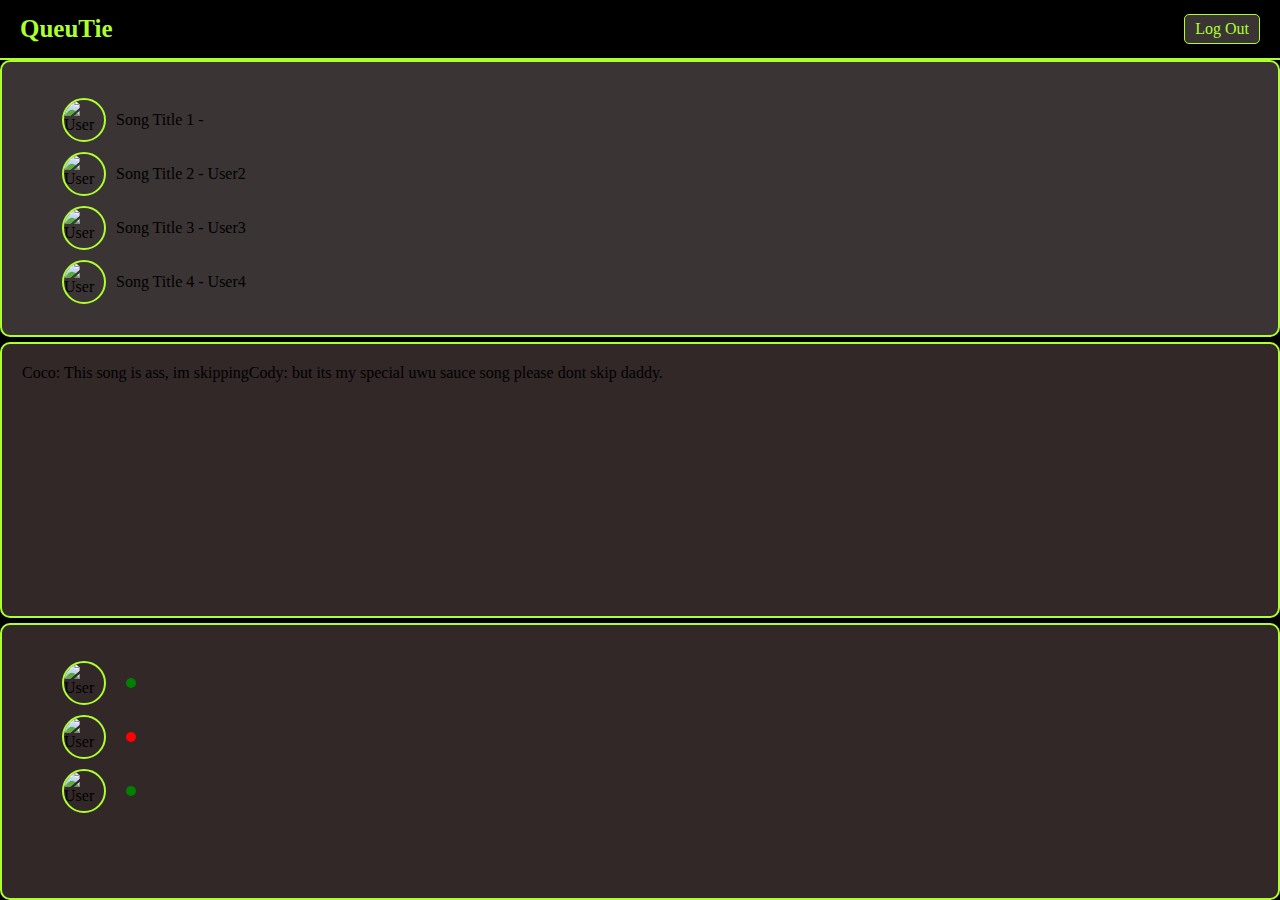
==== index.html @ 816225d5 "Update index.html" ====
<!DOCTYPE html>
<html lang="en">

<head>
    <meta charset="UTF-8">
    <meta name="viewport" content="width=device-width, initial-scale=1.0">
    <title>QueuTie</title>
    <link rel="stylesheet" href="./queulay.css" />
</head>

<body>
    <!-- Header Section -->
    <div class="header">
        <h2 class="title">QueuTie</h2>
        <div class="ham">
            <a href="#" class="logout" onclick="showLogoutMenu()">Log Out</a>
        </div>
    </div>
    <div id="logout-menu" class="logout-menu hidden">
        <p>Are you sure you want to log out?</p>
        <div class="logout-options">
            <button onclick="confirmLogout()">Yes</button>
            <button onclick="closeLogoutMenu()">No</button>
        </div>
    </div>

    <!-- Main Container -->
    <div class="app-container">
        <!-- Song Queue Section -->
        <div class="queue-container">
            <ul class="song-list" id="song-list">
                <li>
                    <img src="https://github.com/CoCoLoCo420/queutie/edit/main/Mizkif.png" alt="User 1" class="profile-img">
                    <span class="song-info">Song Title 1 - </span>
                </li>
                <li>
                    <img src="https://github.com/CoCoLoCo420/queutie/main/PirateSoftware.png" alt="User 2" class="profile-img">
                    <span class="song-info">Song Title 2 - User2</span>
                </li>
                <li>
                    <img src="https://github.com/CoCoLoCo420/queutie/main/Summit1g.png" alt="User 3" class="profile-img">
                    <span class="song-info">Song Title 3 - User3</span>
                </li>
                <li>
                    <img src="https://github.com/CoCoLoCo420/queutie/main/m0xyy.jpg" alt="User 4" class="profile-img">
                    <span class="song-info">Song Title 4 - User4</span>
                </li>
            </ul>
        </div>

        <div class="video-sidebar">
            <div class="chat">Coco: This song is ass, im skipping</div>
            <div class="chat">Cody: but its my special uwu sauce song please dont skip daddy.</div>
        </div>

        <!-- Friends Sidebar -->
        <div class="friends-sidebar">
            <ul class="friends-list" id="friends-list">
                <li>
                    <div class="friend">
                        <img src="https://github.com/CoCoLoCo420/queutie/main/Mizkif.png" alt="User 2" class="profile-img">
                        <span class="status online"></span>
                    </div>
                </li>
                <li>
                    <div class="friend">
                        <img src="https://github.com/CoCoLoCo420/queutie/main/xQc.jpeg" alt="User 2" class="profile-img">
                        <span class="status offline"></span>
                    </div>
                </li>
                <li>
                    <div class="friend">
                        <img src="https://github.com/CoCoLoCo420/queutie/main/Tyler1.png" alt="User 2" class="profile-img">
                        <span class="status online"></span>
                    </div>
                </li>
            </ul>
        </div>
    </div>

    <!-- Logout Confirmation Popup -->
    

    <!-- Link to External JavaScript -->
    <script src="./queulay.js"></script>
</body>

</html>
---- queulay.css ----
html {
    background-color: rgb(0, 0, 0);
    padding: 0; /* Remove unnecessary padding */
    margin: 0; /* Ensure no unwanted margin */
    height: 100%; /* Ensure full viewport usage */
    overflow: hidden; /* Prevent overflowing content */
}

/* Body Styling */
body {
    user-select: none; /* Disable text selection */
    -webkit-user-select: none; /* Safari support */
    -moz-user-select: none; /* Firefox support */
    margin: 0;
    padding: 0;
    height: 100%; /* Match viewport height */
    display: block; /* Ensure no flexbox interference */
}

/* Header Section */
.header {
    display: flex;
    flex-direction: row; /* Align title and logout button horizontally */
    align-items: center; /* Center-align content vertically */
    justify-content: space-between; /* Space out title and logout button */
    padding: 10px 20px; /* Add spacing around the header */
    background-color: rgb(0, 0, 0); /* Match background color */
    border-bottom: 2px solid greenyellow; /* Optional divider line */
    height: 60px; /* Fixed height for the header */
    box-sizing: border-box; /* Include padding in height calculation */
    flex-shrink: 0; /* Prevent shrinking */
}

/* Title Styling */
.title {
    font-family: 'Times New Roman', Times, serif;
    color: greenyellow;
    font-size: 25px;
    margin: 0; /* Remove default margins */
    padding: 0; /* Remove padding */
}

/* Logout Button */
.ham {
    display: flex;
    justify-content: center;
    align-items: center;
    gap: 10px;
}

.logout {
    background-color: rgb(59, 52, 52);
    border: 1px solid greenyellow;
    color: greenyellow;
    text-decoration: none;
    cursor: pointer;
    padding: 5px 10px; /* Add padding for better button size */
    border-radius: 5px; /* Rounded corners */
    transition: background-color 0.3s ease;
}

/* Hover effect */
.logout:hover {
    background-color: greenyellow;
    color: rgb(59, 52, 52);
}

/* Logout Menu */
.logout-menu {
    position: fixed;
    top: 50%;
    left: 50%;
    transform: translate(-50%, -50%);
    background-color: rgba(59, 52, 52, 0.95);
    color: greenyellow;
    border: 2px solid greenyellow;
    border-radius: 10px;
    padding: 5px;
    text-align: center;
    z-index: 1000; /* Ensures it appears above other elements */
    display: none; /* Hidden by default */
    box-shadow: 0 4px 6px rgba(0, 0, 0, 0.3); /* Subtle shadow */
    width: 15vh; /* Reset width to default */
    height: auto; /* Reset height to default */
    cursor: grab; /* Add a grab cursor for dragging */
}

.logout-menu:active {
    cursor: grabbing;
}

.logout-menu p {
    margin: 10px 0;
    font-size: 18px;
    font-weight: bold;
}

.logout-options {
    display: flex;
    justify-content: center;
    gap: 10px;
}

.logout-options button {
    padding: 5px 15px;
    border: 1px solid greenyellow;
    background-color: rgb(59, 52, 52);
    color: greenyellow;
    font-size: 14px;
    cursor: pointer;
    border-radius: 5px;
    transition: background-color 0.3s ease;
}

.logout-options button:hover {
    background-color: greenyellow;
    color: rgb(59, 52, 52);
}

/* Main App Container */
.app-container {
    display: flex;
    flex-direction: column; /* Maintain vertical layout */
    gap: 5px;
    height: calc(100vh - 60px); /* Deduct header height */
    overflow: hidden; /* Prevent content overflow */
    box-sizing: border-box; /* Include borders and padding in height calculation */
    flex-grow: 1; /* Allow it to fill remaining space */
}

/* Child Containers */
.queue-container, .video-sidebar, .friends-sidebar {
    flex: 1; /* Default equal height for all containers */
    transition: flex 0.3s ease; /* Smooth resizing */
    overflow-y: auto; /* Allow scrolling inside containers */
    box-sizing: border-box; /* Include padding and borders in height */
    min-height: 0; /* Prevent exceeding parent container's height */
}

/* Song Queue Section */
.queue-container {
    display: flex;
    background-color: rgb(59, 52, 52);
    border: 2px solid greenyellow;
    padding: 20px;
    border-radius: 10px;
}

.queue-container h2 {
    text-align: center;
    color: greenyellow;
    margin-bottom: 15px;
}

.song-list {
    list-style: none;
}

.song-list li {
    display: flex;
    align-items: center;
    margin-bottom: 10px;
}

.profile-img {
    width: 40px;
    height: 40px;
    border-radius: 50%;
    margin-right: 10px;
    border: 2px solid greenyellow;
}

.song-info {
    font-size: 16px;
}

.video-sidebar {
    display: flex;
    flex-direction: row;
    background-color: rgb(50, 40, 40);
    border: 2px solid greenyellow;
    padding: 20px;
    border-radius: 10px;
}

.video-sidebar h2 {
    text-align: center;
    color: greenyellow;
    margin-bottom: 15px;
}

/* Friends Sidebar */
.friends-sidebar {
    display: flex;
    flex-direction: row;
    background-color: rgb(50, 40, 40);
    border: 2px solid greenyellow;
    padding: 20px;
    border-radius: 10px;
}

.friends-sidebar h2 {
    text-align: center;
    color: greenyellow;
    margin-bottom: 15px;
}

.friends-list {
    list-style: none;
}

.friend {
    display: flex;
    align-items: center;
    margin-bottom: 10px;
}

.status {
    width: 10px;
    height: 10px;
    border-radius: 50%;
    margin-left: 10px;
}

.online {
    background-color: green;
}

.offline {
    background-color: red;
}
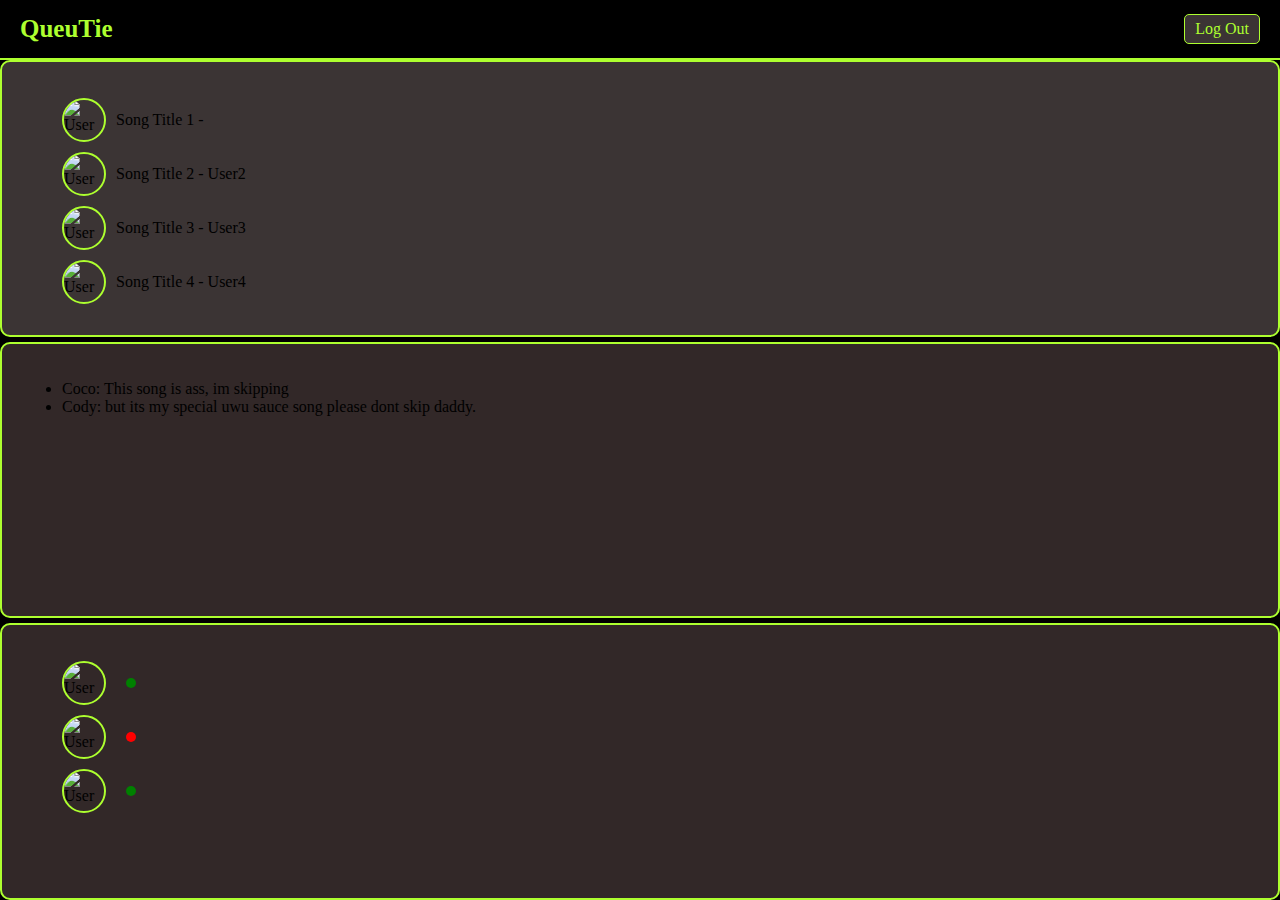
==== commit 3df9f498: "Update index.html" ====
--- a/index.html
+++ b/index.html
@@ -49,8 +49,10 @@
         </div>
 
         <div class="video-sidebar">
-            <div class="chat">Coco: This song is ass, im skipping</div>
-            <div class="chat">Cody: but its my special uwu sauce song please dont skip daddy.</div>
+            <ul>
+            <li><div> Coco: This song is ass, im skipping</div></li>
+            <li><div> Cody: but its my special uwu sauce song please dont skip daddy.</div></li>
+                </ul>
         </div>
 
         <!-- Friends Sidebar -->
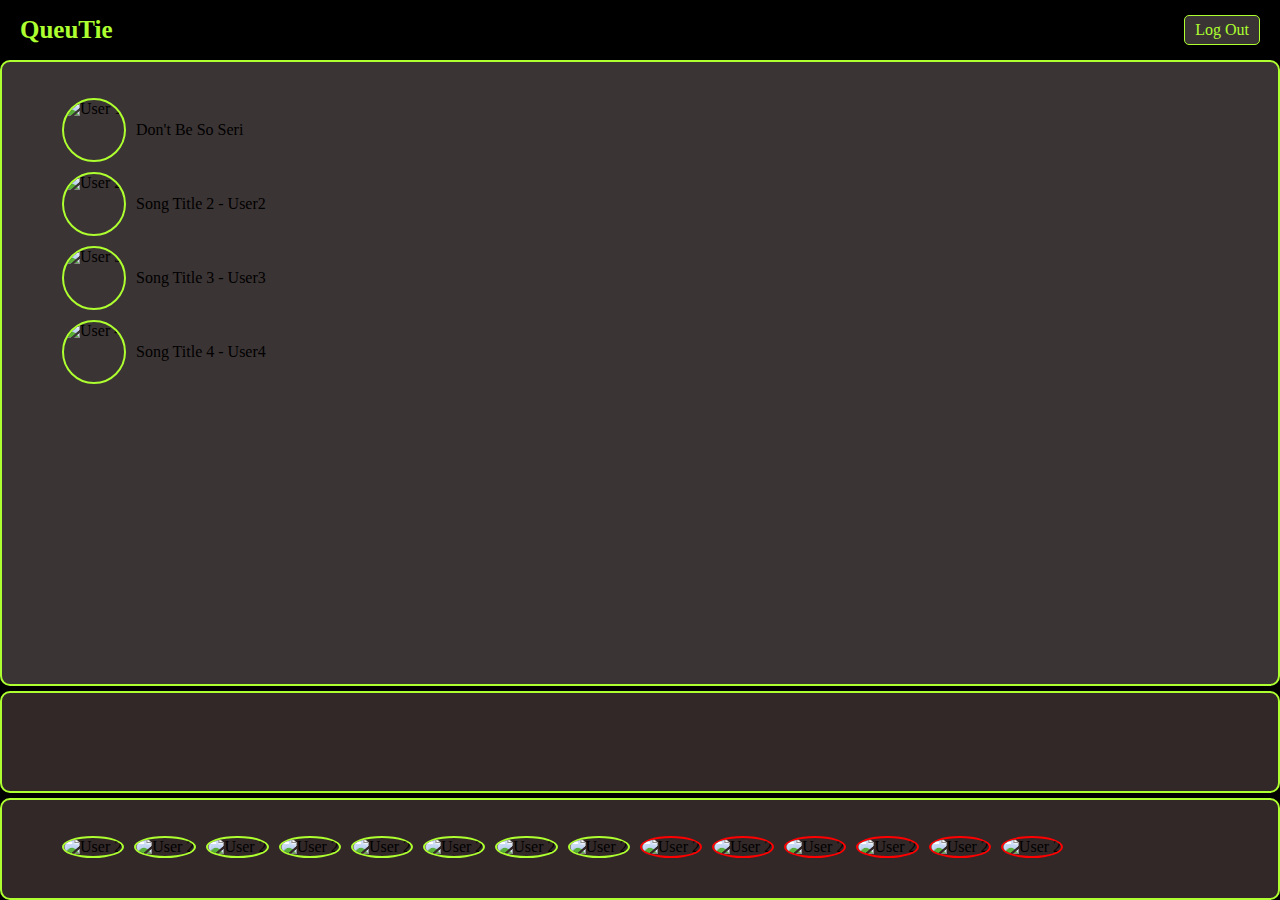
==== commit 9e6b4940: "Rename qmob.html to index.html" ====
--- a/index.html
+++ b/index.html
@@ -5,7 +5,7 @@
     <meta charset="UTF-8">
     <meta name="viewport" content="width=device-width, initial-scale=1.0">
     <title>QueuTie</title>
-    <link rel="stylesheet" href="./queulay.css" />
+    <link rel="stylesheet" href="./qmob.css" />
 </head>
 
 <body>
@@ -30,50 +30,97 @@
         <div class="queue-container">
             <ul class="song-list" id="song-list">
                 <li>
-                    <img src="https://github.com/CoCoLoCo420/queutie/edit/main/Mizkif.png" alt="User 1" class="profile-img">
-                    <span class="song-info">Song Title 1 - </span>
+                    <img src="./images/Cyr.png" alt="User 1" class="profile-img-online">
+                    <span class="song-info">Don't Be So Seri</span>
                 </li>
                 <li>
-                    <img src="https://github.com/CoCoLoCo420/queutie/main/PirateSoftware.png" alt="User 2" class="profile-img">
+                    <img src="./images/Hassan.jpeg" alt="User 2" class="profile-img-online">
                     <span class="song-info">Song Title 2 - User2</span>
                 </li>
                 <li>
-                    <img src="https://github.com/CoCoLoCo420/queutie/main/Summit1g.png" alt="User 3" class="profile-img">
+                    <img src="./images/Quin.png" alt="User 3" class="profile-img-online">
                     <span class="song-info">Song Title 3 - User3</span>
                 </li>
                 <li>
-                    <img src="https://github.com/CoCoLoCo420/queutie/main/m0xyy.jpg" alt="User 4" class="profile-img">
+                    <img src="./images/Soda.png" alt="User 4" class="profile-img-online">
                     <span class="song-info">Song Title 4 - User4</span>
                 </li>
             </ul>
         </div>
 
-        <div class="video-sidebar">
-            <ul>
-            <li><div> Coco: This song is ass, im skipping</div></li>
-            <li><div> Cody: but its my special uwu sauce song please dont skip daddy.</div></li>
-                </ul>
-        </div>
+        <div class="video-sidebar"></div>
 
         <!-- Friends Sidebar -->
         <div class="friends-sidebar">
-            <ul class="friends-list" id="friends-list">
+            <ul class="no-bullets" id="friends-list">
                 <li>
-                    <div class="friend">
-                        <img src="https://github.com/CoCoLoCo420/queutie/main/Mizkif.png" alt="User 2" class="profile-img">
-                        <span class="status online"></span>
+                    <div>
+                        <img src="./images/PirateSoftware.png" alt="User 2" class="profile-img-online">
                     </div>
                 </li>
                 <li>
-                    <div class="friend">
-                        <img src="https://github.com/CoCoLoCo420/queutie/main/xQc.jpeg" alt="User 2" class="profile-img">
-                        <span class="status offline"></span>
+                    <div>
+                        <img src="./images/Fuslie.png" alt="User 2" class="profile-img-online">
                     </div>
                 </li>
                 <li>
-                    <div class="friend">
-                        <img src="https://github.com/CoCoLoCo420/queutie/main/Tyler1.png" alt="User 2" class="profile-img">
-                        <span class="status online"></span>
+                    <div>
+                        <img src="./images/PirateSoftware.png" alt="User 2" class="profile-img-online">
+                    </div>
+                </li>
+                <li>
+                    <div>
+                        <img src="./images/Fuslie.png" alt="User 2" class="profile-img-online">
+                    </div>
+                </li>
+                <li>
+                    <div>
+                        <img src="./images/PirateSoftware.png" alt="User 2" class="profile-img-online">
+                    </div>
+                </li>
+                <li>
+                    <div>
+                        <img src="./images/Fuslie.png" alt="User 2" class="profile-img-online">
+                    </div>
+                </li>
+                <li>
+                    <div>
+                        <img src="./images/PirateSoftware.png" alt="User 2" class="profile-img-online">
+                    </div>
+                </li>
+                <li>
+                    <div>
+                        <img src="./images/Fuslie.png" alt="User 2" class="profile-img-online">
+                    </div>
+                </li>
+                <li>
+                    <div>
+                        <img src="./images/Shroud.png" alt="User 2" class="profile-img-offline">
+                    </div>
+                </li>
+                <li>
+                    <div>
+                        <img src="./images/Shroud.png" alt="User 2" class="profile-img-offline">
+                    </div>
+                </li>
+                <li>
+                    <div>
+                        <img src="./images/Shroud.png" alt="User 2" class="profile-img-offline">
+                    </div>
+                </li>
+                <li>
+                    <div>
+                        <img src="./images/Shroud.png" alt="User 2" class="profile-img-offline">
+                    </div>
+                </li>
+                <li>
+                    <div>
+                        <img src="./images/Shroud.png" alt="User 2" class="profile-img-offline">
+                    </div>
+                </li>
+                <li>
+                    <div>
+                        <img src="./images/Shroud.png" alt="User 2" class="profile-img-offline">
                     </div>
                 </li>
             </ul>
@@ -84,7 +131,7 @@
     
 
     <!-- Link to External JavaScript -->
-    <script src="./queulay.js"></script>
+    <script src="./qmob.js"></script>
 </body>
 
 </html>
--- a/qmob.css
+++ b/qmob.css
@@ -0,0 +1,227 @@
+html {
+    background-color: rgb(0, 0, 0);
+    padding: 0; /* Remove unnecessary padding */
+    margin: 0; /* Ensure no unwanted margin */
+    height: 100%; /* Ensure full viewport usage */
+    overflow: hidden; /* Prevent overflowing content */
+}
+
+/* Body Styling */
+body {
+    user-select: none; /* Disable text selection */
+    -webkit-user-select: none; /* Safari support */
+    -moz-user-select: none; /* Firefox support */
+    margin: 0;
+    padding: 0;
+    height: 100%; /* Match viewport height */
+/* Ensure no flexbox interference */
+}
+
+/* Header Section */
+.header {
+    display: flex;
+    flex-direction: row; /* Align title and logout button horizontally */
+    align-items: center; /* Center-align content vertically */
+    justify-content: space-between; /* Space out title and logout button */
+    padding: 10px 20px; /* Add spacing around the header */
+    background-color: rgb(0, 0, 0); /* Match background color */
+    height: 60px; /* Fixed height for the header */
+    box-sizing: border-box; /* Include padding in height calculation */
+    flex-shrink: 0; /* Prevent shrinking */
+}
+
+/* Title Styling */
+.title {
+    font-family: 'Times New Roman', Times, serif;
+    color: greenyellow;
+    font-size: 25px;
+    margin: 0; /* Remove default margins */
+    padding: 0; /* Remove padding */
+}
+
+/* Logout Button */
+.ham {
+    display: flex;
+    justify-content: center;
+    align-items: center;
+    gap: 10px;
+}
+
+.logout {
+    background-color: rgb(59, 52, 52);
+    border: 1px solid greenyellow;
+    color: greenyellow;
+    text-decoration: none;
+    cursor: pointer;
+    padding: 5px 10px; /* Add padding for better button size */
+    border-radius: 5px; /* Rounded corners */
+    transition: background-color 0.3s ease;
+}
+
+/* Hover effect */
+.logout:hover {
+    background-color: greenyellow;
+    color: rgb(59, 52, 52);
+}
+
+/* Logout Menu */
+.logout-menu {
+    position: fixed;
+    top: 50%;
+    left: 50%;
+    transform: translate(-50%, -50%);
+    background-color: rgba(59, 52, 52, 0.95);
+    color: greenyellow;
+    border: 2px solid greenyellow;
+    border-radius: 10px;
+    padding: 5px;
+    text-align: center;
+    z-index: 1000; /* Ensures it appears above other elements */
+    display: none; /* Hidden by default */
+    box-shadow: 0 4px 6px rgba(0, 0, 0, 0.3); /* Subtle shadow */
+    width: 15vh; /* Reset width to default */
+    height: auto; /* Reset height to default */
+    cursor: grab; /* Add a grab cursor for dragging */
+}
+
+.logout-menu:active {
+    cursor: grabbing;
+}
+
+.logout-menu p {
+    margin: 10px 0;
+    font-size: 18px;
+    font-weight: bold;
+}
+
+.logout-options {
+    display: flex;
+    justify-content: center;
+    gap: 10px;
+}
+
+.logout-options button {
+    padding: 5px 15px;
+    border: 1px solid greenyellow;
+    background-color: rgb(59, 52, 52);
+    color: greenyellow;
+    font-size: 14px;
+    cursor: pointer;
+    border-radius: 5px;
+    transition: background-color 0.3s ease;
+}
+
+.logout-options button:hover {
+    background-color: greenyellow;
+    color: rgb(59, 52, 52);
+}
+
+/* Main App Container */
+.app-container {
+    display: flex;
+    flex-direction: column; /* Maintain vertical layout */
+    gap: 5px;
+    height: calc(100vh - 60px); /* Deduct header height */
+    box-sizing: border-box; /* Include borders and padding in height calculation */
+    flex-grow: 1; /* Allow it to fill remaining space */
+}
+
+/* Child Containers */
+  .video-sidebar {
+    flex: .5;
+    transition: flex 0.3s ease; /* Smooth resizing */
+    overflow-y: auto; /* Allow scrolling inside containers */
+    box-sizing: border-box; /* Include padding and borders in height */
+    min-height: 0; /* Prevent exceeding parent container's height */
+}
+
+/* Song Queue Section */
+.queue-container {
+    display: flex;
+    flex: 5;
+    background-color: rgb(59, 52, 52);
+    border: 2px solid greenyellow;
+    padding: 20px;
+    border-radius: 10px;
+    transition: flex 0.3s ease; /* Smooth resizing */
+    overflow-y: auto; /* Allow scrolling inside containers */
+    box-sizing: border-box; /* Include padding and borders in height */
+    min-height: 0;
+}
+
+.queue-container h2 {
+    text-align: center;
+    color: greenyellow;
+    margin-bottom: 15px;
+}
+
+.song-list {
+    list-style: none;
+}
+
+.song-list li {
+    display: flex;
+    align-items: center;
+    margin-bottom: 10px;
+}
+
+.profile-img-online {
+    width: 60px;
+    height: 60px;
+    border-radius: 50%;
+    margin-right: 10px;
+    border: 2px solid greenyellow;
+}
+.profile-img-offline {
+    width: 60px;
+    height: 60px;
+    border-radius: 50%;
+    margin-right: 10px;
+    border: 2px solid red;
+}
+
+.song-info {
+    font-size: 16px;
+}
+
+.video-sidebar {
+    display: flex;
+    flex-direction: row;
+    background-color: rgb(50, 40, 40);
+    border: 2px solid greenyellow;
+    padding: 20px;
+    border-radius: 10px;
+}
+
+.video-sidebar h2 {
+    text-align: center;
+    color: greenyellow;
+    margin-bottom: 15px;
+}
+.no-bullets {
+    display: flex;
+    flex-wrap: nowrap;
+    justify-content: flex-start;
+    align-content: flex-start;
+    list-style-type: none;
+
+}
+
+/* Friends Sidebar */
+.friends-sidebar {
+    background-color: rgb(50, 40, 40);
+    border: 2px solid greenyellow;
+    padding: 20px;
+    border-radius: 10px;
+    flex: .5;
+    transition: flex 0.3s ease; /* Smooth resizing */
+    overflow-y: auto; /* Allow scrolling inside containers */
+    min-height: 0; /* Prevent exceeding parent container's height */
+
+}
+
+
+
+
+
+
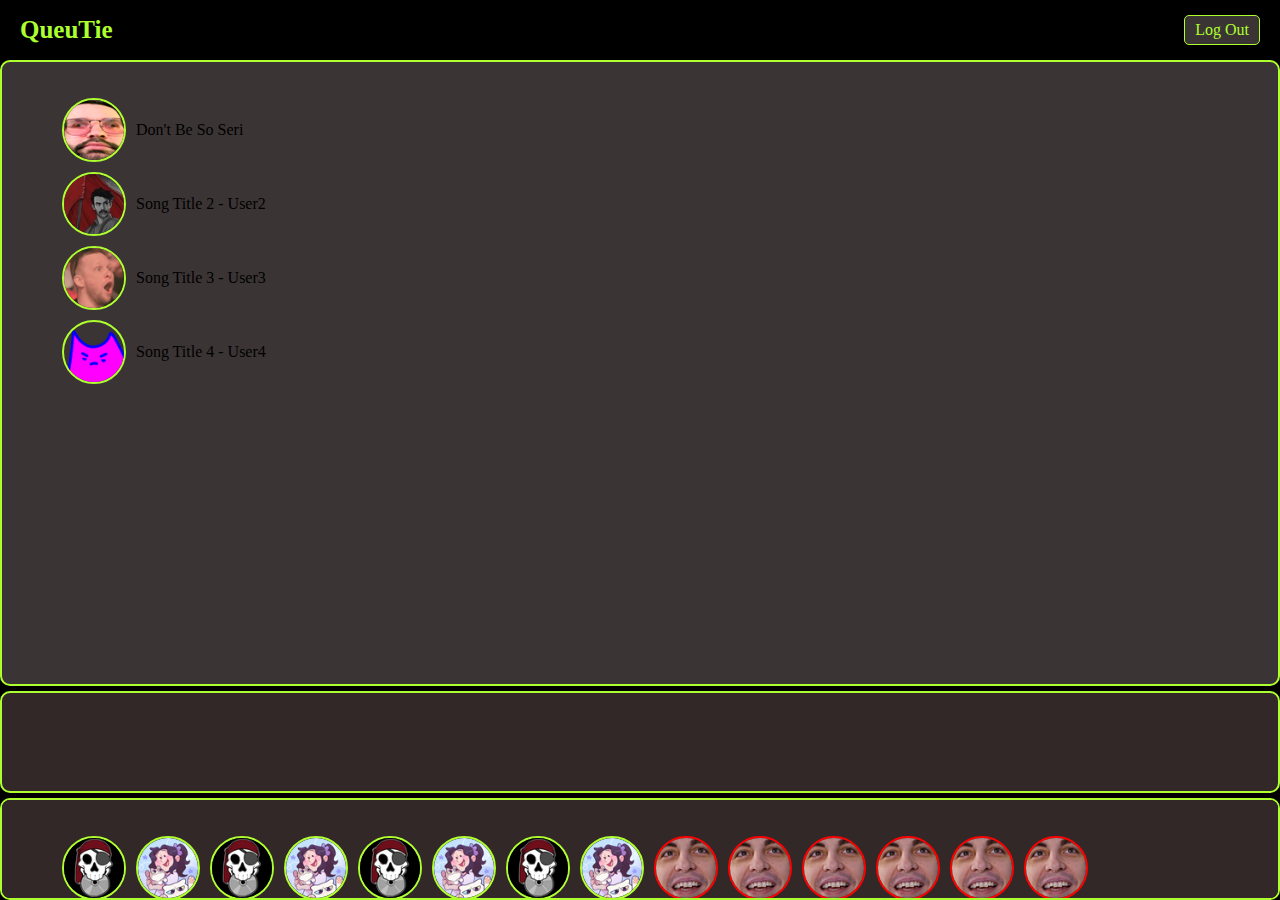
==== commit e0345c1a: "Update index.html" ====
--- a/index.html
+++ b/index.html
@@ -30,7 +30,7 @@
         <div class="queue-container">
             <ul class="song-list" id="song-list">
                 <li>
-                    <img src="./images/Cyr.png" alt="User 1" class="profile-img-online">
+                    <img src="images/Cyr.png" alt="User 1" class="profile-img-online">
                     <span class="song-info">Don't Be So Seri</span>
                 </li>
                 <li>
--- a/qmob.css
+++ b/qmob.css
@@ -203,6 +203,7 @@
     flex-wrap: nowrap;
     justify-content: flex-start;
     align-content: flex-start;
+    overflow-y: auto;
     list-style-type: none;
 
 }
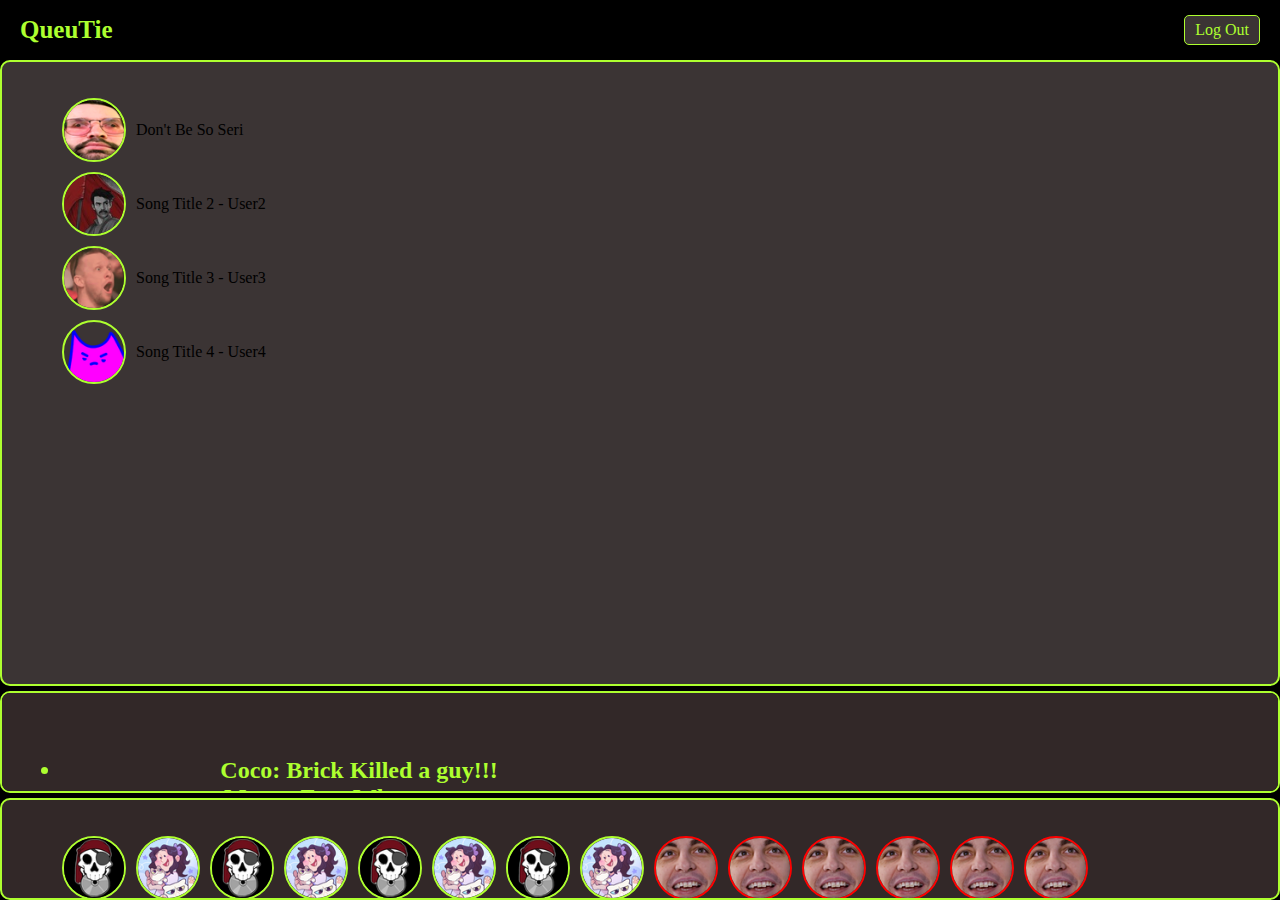
==== commit a00847a0: "Update index.html" ====
--- a/index.html
+++ b/index.html
@@ -48,7 +48,14 @@
             </ul>
         </div>
 
-        <div class="video-sidebar"></div>
+        <div class="video-sidebar">
+            <h2><ul>
+                <li>Coco: Brick Killed a guy!!!</li>
+                <li>Megan Fox: Whaaaaaaaat</li>
+                <li>Mark Markington: Didi the chickens have large talons???</li>
+                
+            </ul></h2>
+        </div>
 
         <!-- Friends Sidebar -->
         <div class="friends-sidebar">
--- a/qmob.css
+++ b/qmob.css
@@ -203,7 +203,6 @@
     flex-wrap: nowrap;
     justify-content: flex-start;
     align-content: flex-start;
-    overflow-y: auto;
     list-style-type: none;
 
 }
@@ -214,15 +213,22 @@
     border: 2px solid greenyellow;
     padding: 20px;
     border-radius: 10px;
-    flex: .5;
+    flex: 0.5;
     transition: flex 0.3s ease; /* Smooth resizing */
-    overflow-y: auto; /* Allow scrolling inside containers */
+    overflow-y: hidden; /* Lock vertical scroll by default */
+    overflow-x: auto; /* Allow horizontal scroll by default */
     min-height: 0; /* Prevent exceeding parent container's height */
-
-}
-
-
-
-
-
-
+}
+
+.friends-sidebar.expanded {
+    overflow-y: auto; /* Unlock vertical scroll when expanded */
+    overflow-x: hidden; /* Lock horizontal scroll when expanded */
+    flex: 5; /* Expanded size */
+}
+
+
+
+
+
+
+
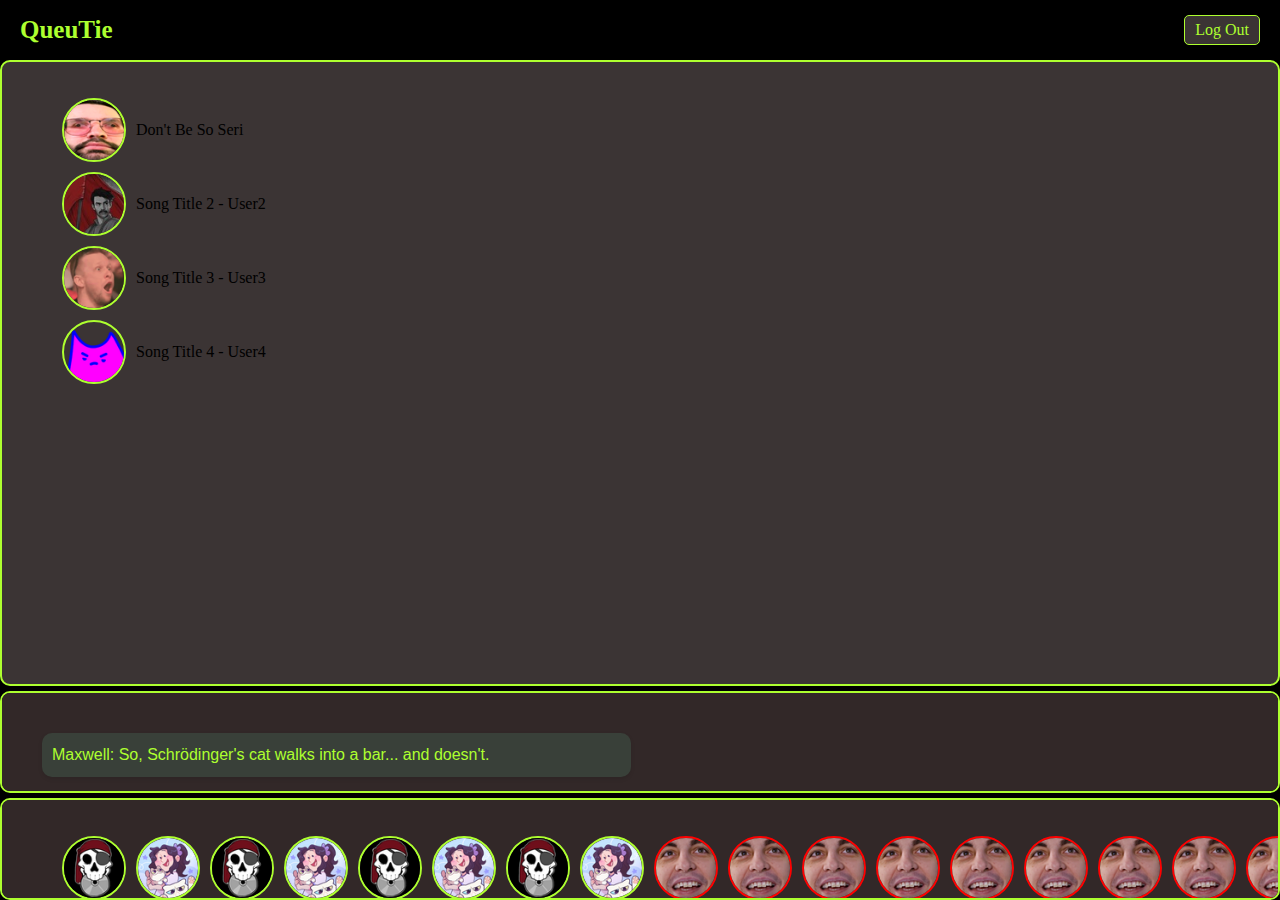
==== commit 79cbaea4: "Update index.html" ====
--- a/index.html
+++ b/index.html
@@ -30,7 +30,7 @@
         <div class="queue-container">
             <ul class="song-list" id="song-list">
                 <li>
-                    <img src="images/Cyr.png" alt="User 1" class="profile-img-online">
+                    <img src="./images/Cyr.png" alt="User 1" class="profile-img-online">
                     <span class="song-info">Don't Be So Seri</span>
                 </li>
                 <li>
@@ -49,12 +49,55 @@
         </div>
 
         <div class="video-sidebar">
-            <h2><ul>
-                <li>Coco: Brick Killed a guy!!!</li>
-                <li>Megan Fox: Whaaaaaaaat</li>
-                <li>Mark Markington: Didi the chickens have large talons???</li>
-                
-            </ul></h2>
+            <ul class="chat-style">
+                <li>Maxwell: So, Schrödinger's cat walks into a bar... and doesn't. </li>
+                <li>Luna: Classic superposition joke. Never gets old!</li>
+                <li>EinsteinFan: But isn't that a Copenhagen interpretation problem?</li>
+                <li>QuarkQueen: More like a "let's not talk about hidden variables" problem.</li>
+                <li>Maxwell: Oh, you mean like my car keys?</li>
+                <li>Luna: You sure they aren't entangled with your lost socks?</li>
+                <li>EinsteinFan: This is why I prefer classical physics—less existential dread.</li>
+                <li>QuarkQueen: And less fun. Entanglement parties are wild.</li>
+                <li>Maxwell: Is that when particles can't keep their spin to themselves?</li>
+                <li>Luna: Exactly, it's all about sharing the quantum gossip.</li>
+                <li>EinsteinFan: I still can't wrap my head around spooky action at a distance.</li>
+                <li>QuarkQueen: Spooky? It's just particles being besties across the cosmos.</li>
+                <li>Maxwell: Do you think they text each other, "U good? Same spin here!"?</li>
+                <li>Luna: Lol, or "Opposite spin, who dis?"</li>
+                <li>EinsteinFan: This conversation violates locality... and my patience.</li>
+                <li>QuarkQueen: Says the guy who loves black holes. Talk about violating causality!</li>
+                <li>Maxwell: Speaking of black holes, I heard they have no hair. Do they wax?</li>
+                <li>Luna: Only their singularities know for sure.</li>
+                <li>EinsteinFan: Let's not event-horizon shame here, please.</li>
+                <li>QuarkQueen: Fine, but they're still cosmic drama queens.</li>
+                <li>Maxwell: Drama? Try explaining quantum tunneling at family dinner.</li>
+                <li>Luna: "Pass the potatoes... or should I just tunnel through them?"</li>
+                <li>EinsteinFan: I would rather discuss time dilation over mashed potatoes.</li>
+                <li>QuarkQueen: As long as you don't bring up twins aging differently. Awkward.</li>
+                <li>Maxwell: Oh, I always bring up the paradox. It's a party favorite.</li>
+                <li>Luna: Right, because everyone loves existential crises with dessert.</li>
+                <li>EinsteinFan: Let's circle back to the double-slit experiment.</li>
+                <li>QuarkQueen: Oh, the one where photons can't make up their minds?</li>
+                <li>Maxwell: More like they have a "wave-particle identity crisis."</li>
+                <li>Luna: Photons: the ultimate noncommittal daters of the quantum world.</li>
+                <li>EinsteinFan: They’re worse than quantum foam on a bad day.</li>
+                <li>QuarkQueen: If we’re doing foam analogies, let’s talk Hawking radiation.</li>
+                <li>Maxwell: Is it me, or does Hawking radiation sound like a diet drink?</li>
+                <li>Luna: "Zero calories, infinite energy!"</li>
+                <li>EinsteinFan: Quantum mechanics is serious business, people.</li>
+                <li>QuarkQueen: And yet, you keep talking about it with us jokers.</li>
+                <li>Maxwell: That's the uncertainty principle at work, right?</li>
+                <li>Luna: You can't measure seriousness without losing the fun.</li>
+                <li>EinsteinFan: You’re all testing my quantum patience.</li>
+                <li>QuarkQueen: Relax, it’s not like we collapsed your wavefunction.</li>
+                <li>Maxwell: Or did we?</li>
+                <li>Luna: Depends, are you observing us?</li>
+                <li>EinsteinFan: I am, and it's exhausting.</li>
+                <li>QuarkQueen: Welcome to quantum mechanics. Have a cat, or maybe not.</li>
+                <li>Maxwell: Or both! </li>
+                <li>Luna: Until next time, let’s leave the cat in peace, in whatever state it prefers.</li>
+            </ul>
+            
         </div>
 
         <!-- Friends Sidebar -->
@@ -130,6 +173,302 @@
                         <img src="./images/Shroud.png" alt="User 2" class="profile-img-offline">
                     </div>
                 </li>
+                <li>
+                    <div>
+                        <img src="./images/Shroud.png" alt="User 2" class="profile-img-offline">
+                    </div>
+                </li>
+                <li>
+                    <div>
+                        <img src="./images/Shroud.png" alt="User 2" class="profile-img-offline">
+                    </div>
+                </li>
+                <li>
+                    <div>
+                        <img src="./images/Shroud.png" alt="User 2" class="profile-img-offline">
+                    </div>
+                </li><li>
+                    <div>
+                        <img src="./images/Shroud.png" alt="User 2" class="profile-img-offline">
+                    </div>
+                </li>
+                <li>
+                    <div>
+                        <img src="./images/Shroud.png" alt="User 2" class="profile-img-offline">
+                    </div>
+                </li>
+                <li>
+                    <div>
+                        <img src="./images/Shroud.png" alt="User 2" class="profile-img-offline">
+                    </div>
+                </li><li>
+                    <div>
+                        <img src="./images/Shroud.png" alt="User 2" class="profile-img-offline">
+                    </div>
+                </li>
+                <li>
+                    <div>
+                        <img src="./images/Shroud.png" alt="User 2" class="profile-img-offline">
+                    </div>
+                </li>
+                <li>
+                    <div>
+                        <img src="./images/Shroud.png" alt="User 2" class="profile-img-offline">
+                    </div>
+                </li><li>
+                    <div>
+                        <img src="./images/Shroud.png" alt="User 2" class="profile-img-offline">
+                    </div>
+                </li>
+                <li>
+                    <div>
+                        <img src="./images/Shroud.png" alt="User 2" class="profile-img-offline">
+                    </div>
+                </li>
+                <li>
+                    <div>
+                        <img src="./images/Shroud.png" alt="User 2" class="profile-img-offline">
+                    </div>
+                </li><li>
+                    <div>
+                        <img src="./images/Shroud.png" alt="User 2" class="profile-img-offline">
+                    </div>
+                </li>
+                <li>
+                    <div>
+                        <img src="./images/Shroud.png" alt="User 2" class="profile-img-offline">
+                    </div>
+                </li>
+                <li>
+                    <div>
+                        <img src="./images/Shroud.png" alt="User 2" class="profile-img-offline">
+                    </div>
+                </li><li>
+                    <div>
+                        <img src="./images/Shroud.png" alt="User 2" class="profile-img-offline">
+                    </div>
+                </li>
+                <li>
+                    <div>
+                        <img src="./images/Shroud.png" alt="User 2" class="profile-img-offline">
+                    </div>
+                </li>
+                <li>
+                    <div>
+                        <img src="./images/Shroud.png" alt="User 2" class="profile-img-offline">
+                    </div>
+                </li><li>
+                    <div>
+                        <img src="./images/Shroud.png" alt="User 2" class="profile-img-offline">
+                    </div>
+                </li>
+                <li>
+                    <div>
+                        <img src="./images/Shroud.png" alt="User 2" class="profile-img-offline">
+                    </div>
+                </li>
+                <li>
+                    <div>
+                        <img src="./images/Shroud.png" alt="User 2" class="profile-img-offline">
+                    </div>
+                </li><li>
+                    <div>
+                        <img src="./images/Shroud.png" alt="User 2" class="profile-img-offline">
+                    </div>
+                </li>
+                <li>
+                    <div>
+                        <img src="./images/Shroud.png" alt="User 2" class="profile-img-offline">
+                    </div>
+                </li>
+                <li>
+                    <div>
+                        <img src="./images/Shroud.png" alt="User 2" class="profile-img-offline">
+                    </div>
+                </li><li>
+                    <div>
+                        <img src="./images/Shroud.png" alt="User 2" class="profile-img-offline">
+                    </div>
+                </li>
+                <li>
+                    <div>
+                        <img src="./images/Shroud.png" alt="User 2" class="profile-img-offline">
+                    </div>
+                </li>
+                <li>
+                    <div>
+                        <img src="./images/Shroud.png" alt="User 2" class="profile-img-offline">
+                    </div>
+                </li><li>
+                    <div>
+                        <img src="./images/Shroud.png" alt="User 2" class="profile-img-offline">
+                    </div>
+                </li>
+                <li>
+                    <div>
+                        <img src="./images/Shroud.png" alt="User 2" class="profile-img-offline">
+                    </div>
+                </li>
+                <li>
+                    <div>
+                        <img src="./images/Shroud.png" alt="User 2" class="profile-img-offline">
+                    </div>
+                </li><li>
+                    <div>
+                        <img src="./images/Shroud.png" alt="User 2" class="profile-img-offline">
+                    </div>
+                </li>
+                <li>
+                    <div>
+                        <img src="./images/Shroud.png" alt="User 2" class="profile-img-offline">
+                    </div>
+                </li>
+                <li>
+                    <div>
+                        <img src="./images/Shroud.png" alt="User 2" class="profile-img-offline">
+                    </div>
+                </li><li>
+                    <div>
+                        <img src="./images/Shroud.png" alt="User 2" class="profile-img-offline">
+                    </div>
+                </li>
+                <li>
+                    <div>
+                        <img src="./images/Shroud.png" alt="User 2" class="profile-img-offline">
+                    </div>
+                </li>
+                <li>
+                    <div>
+                        <img src="./images/Shroud.png" alt="User 2" class="profile-img-offline">
+                    </div>
+                </li>
+                <li>
+                    <div>
+                        <img src="./images/Shroud.png" alt="User 2" class="profile-img-offline">
+                    </div>
+                </li>
+                <li>
+                    <div>
+                        <img src="./images/Shroud.png" alt="User 2" class="profile-img-offline">
+                    </div>
+                </li>
+                <li>
+                    <div>
+                        <img src="./images/Shroud.png" alt="User 2" class="profile-img-offline">
+                    </div>
+                </li><li>
+                    <div>
+                        <img src="./images/Shroud.png" alt="User 2" class="profile-img-offline">
+                    </div>
+                </li>
+                <li>
+                    <div>
+                        <img src="./images/Shroud.png" alt="User 2" class="profile-img-offline">
+                    </div>
+                </li>
+                <li>
+                    <div>
+                        <img src="./images/Shroud.png" alt="User 2" class="profile-img-offline">
+                    </div>
+                </li><li>
+                    <div>
+                        <img src="./images/Shroud.png" alt="User 2" class="profile-img-offline">
+                    </div>
+                </li>
+                <li>
+                    <div>
+                        <img src="./images/Shroud.png" alt="User 2" class="profile-img-offline">
+                    </div>
+                </li>
+                <li>
+                    <div>
+                        <img src="./images/Shroud.png" alt="User 2" class="profile-img-offline">
+                    </div>
+                </li><li>
+                    <div>
+                        <img src="./images/Shroud.png" alt="User 2" class="profile-img-offline">
+                    </div>
+                </li>
+                <li>
+                    <div>
+                        <img src="./images/Shroud.png" alt="User 2" class="profile-img-offline">
+                    </div>
+                </li>
+                <li>
+                    <div>
+                        <img src="./images/Shroud.png" alt="User 2" class="profile-img-offline">
+                    </div>
+                </li><li>
+                    <div>
+                        <img src="./images/Shroud.png" alt="User 2" class="profile-img-offline">
+                    </div>
+                </li>
+                <li>
+                    <div>
+                        <img src="./images/Shroud.png" alt="User 2" class="profile-img-offline">
+                    </div>
+                </li>
+                <li>
+                    <div>
+                        <img src="./images/Shroud.png" alt="User 2" class="profile-img-offline">
+                    </div>
+                </li><li>
+                    <div>
+                        <img src="./images/Shroud.png" alt="User 2" class="profile-img-offline">
+                    </div>
+                </li>
+                <li>
+                    <div>
+                        <img src="./images/Shroud.png" alt="User 2" class="profile-img-offline">
+                    </div>
+                </li>
+                <li>
+                    <div>
+                        <img src="./images/Shroud.png" alt="User 2" class="profile-img-offline">
+                    </div>
+                </li><li>
+                    <div>
+                        <img src="./images/Shroud.png" alt="User 2" class="profile-img-offline">
+                    </div>
+                </li>
+                <li>
+                    <div>
+                        <img src="./images/Shroud.png" alt="User 2" class="profile-img-offline">
+                    </div>
+                </li>
+                <li>
+                    <div>
+                        <img src="./images/Shroud.png" alt="User 2" class="profile-img-offline">
+                    </div>
+                </li><li>
+                    <div>
+                        <img src="./images/Shroud.png" alt="User 2" class="profile-img-offline">
+                    </div>
+                </li>
+                <li>
+                    <div>
+                        <img src="./images/Shroud.png" alt="User 2" class="profile-img-offline">
+                    </div>
+                </li>
+                <li>
+                    <div>
+                        <img src="./images/Shroud.png" alt="User 2" class="profile-img-offline">
+                    </div>
+                </li><li>
+                    <div>
+                        <img src="./images/Shroud.png" alt="User 2" class="profile-img-offline">
+                    </div>
+                </li>
+                <li>
+                    <div>
+                        <img src="./images/Shroud.png" alt="User 2" class="profile-img-offline">
+                    </div>
+                </li>
+                <li>
+                    <div>
+                        <img src="./images/Shroud.png" alt="User 2" class="profile-img-offline">
+                    </div>
+                </li>
             </ul>
         </div>
     </div>
--- a/qmob.css
+++ b/qmob.css
@@ -135,6 +135,34 @@
     min-height: 0; /* Prevent exceeding parent container's height */
 }
 
+
+.chat-style {
+    list-style-type: none; /* Remove default bullets */
+    padding: 0; /* Remove padding from the list */
+    margin: 20px; /* Add some space around the list */
+    max-width: 600px; /* Set a maximum width for better readability */
+    font-family: Arial, sans-serif; /* Use a clean font */
+    line-height: 1.5; /* Adjust line spacing */
+}
+
+.chat-style li {
+    margin-bottom: 15px; /* Add space between each comment */
+    padding: 10px; /* Add padding for each comment */
+    background-color: #000000; /* Light background for comments */
+    border-radius: 10px; /* Rounded corners for each comment */
+    box-shadow: 0px 2px 4px rgba(0, 0, 0, 0.1); /* Subtle shadow for depth */
+}
+
+.chat-style li:nth-child(odd) {
+    background-color: #394039; /* Alternate background color for odd comments */
+    color: greenyellow;
+}
+
+.chat-style li:nth-child(even) {
+    background-color: #444147; /* Alternate background color for even comments */
+    color: greenyellow;
+}
+
 /* Song Queue Section */
 .queue-container {
     display: flex;
@@ -193,11 +221,6 @@
     border-radius: 10px;
 }
 
-.video-sidebar h2 {
-    text-align: center;
-    color: greenyellow;
-    margin-bottom: 15px;
-}
 .no-bullets {
     display: flex;
     flex-wrap: nowrap;
